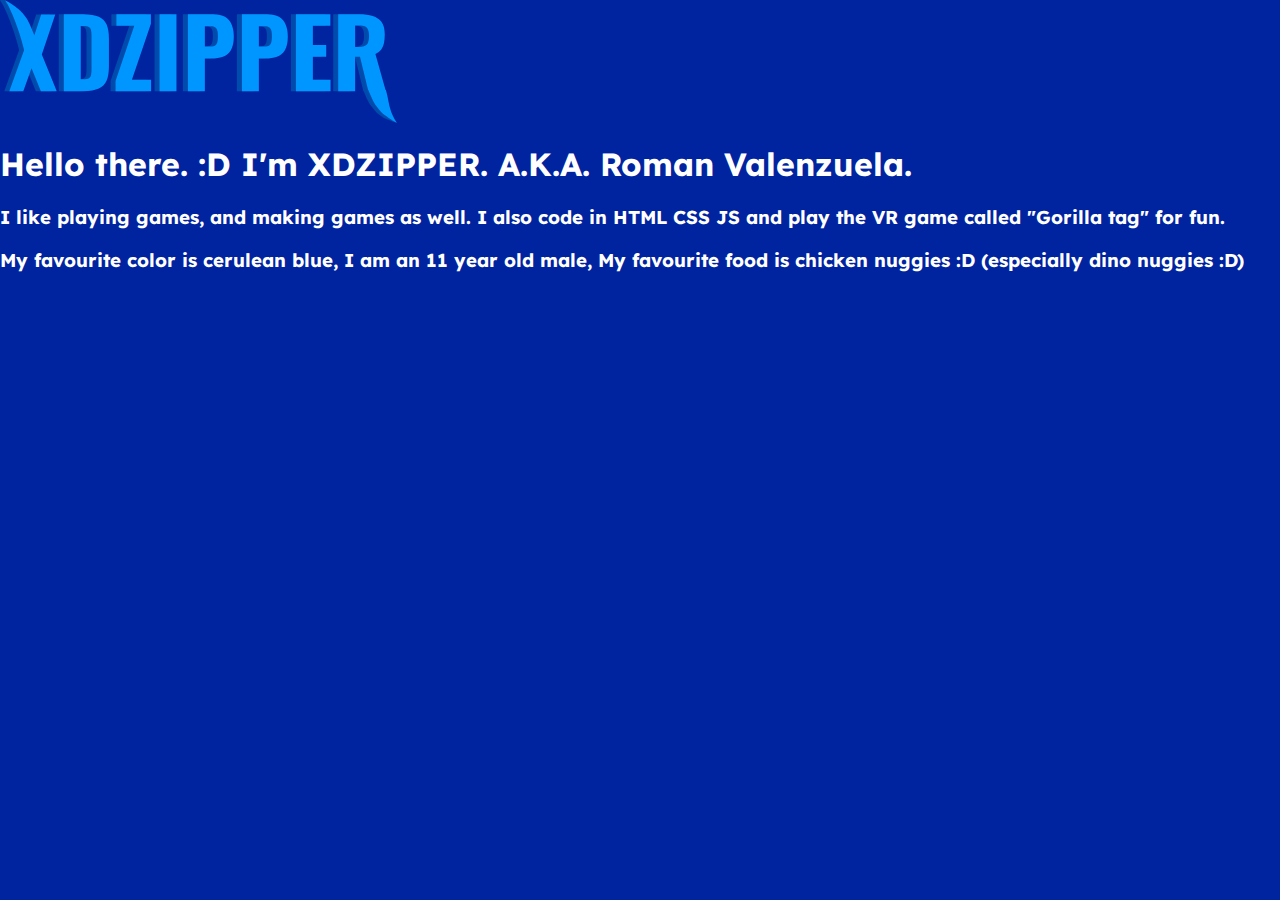
==== index.html @ 87c8a95c "Update index.html" ====
<link rel="stylesheet" href="style.css">
<body style="background-color: #0023a0"></body>
<img src="logo.svg">
<h1 style="color: white">Hello there. :D I'm XDZIPPER. A.K.A. Roman Valenzuela.</h1>
<h3 style="color: white">I like playing games, and making games as well. I also code in HTML CSS JS and play the VR game called "Gorilla tag" for fun.</h3>
<h3 style="color: white">
My favourite color is cerulean blue, I am an 11 year old male, My favourite food is chicken nuggies :D (especially dino nuggies :D)</h3>
---- style.css ----
/* Style.css made by ChatGPT */
@import url('https://fonts.googleapis.com/css2?family=Lexend:wght@400;700&display=swap');


body {
    font-family: 'Lexend', sans-serif;
    margin: 0;
    padding: 0;
}


h1, h2, h3, h4, h5, h6 {
    font-family: 'Lexend', sans-serif;
}

p {
    font-family: 'Lexend', sans-serif;
}


a {
    font-family: 'Lexend', sans-serif;
    text-decoration: none;
}

a:hover {
    text-decoration: underline;
}
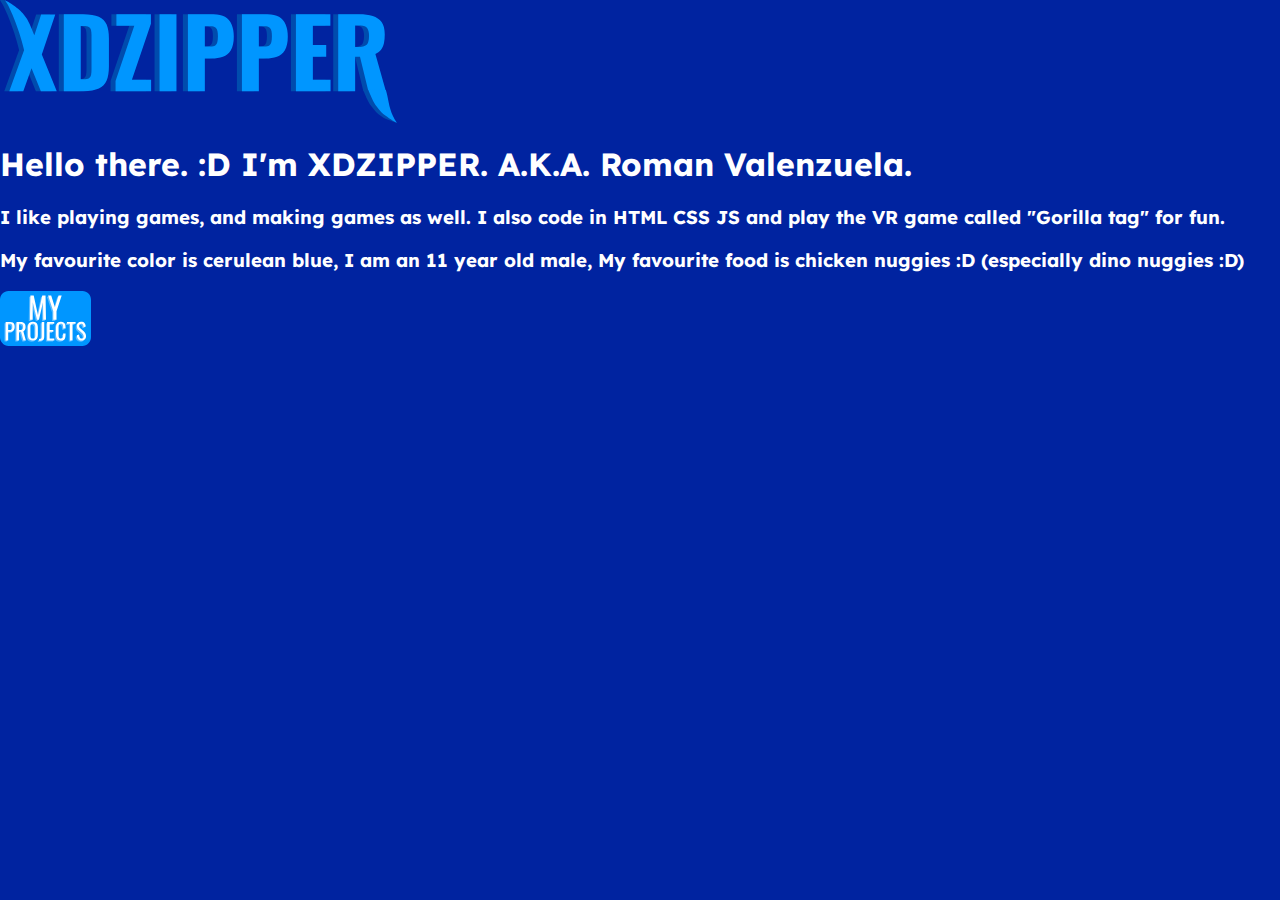
==== commit f89da519: "Update index.html" ====
--- a/index.html
+++ b/index.html
@@ -5,3 +5,4 @@
 <h3 style="color: white">I like playing games, and making games as well. I also code in HTML CSS JS and play the VR game called "Gorilla tag" for fun.</h3>
 <h3 style="color: white">
 My favourite color is cerulean blue, I am an 11 year old male, My favourite food is chicken nuggies :D (especially dino nuggies :D)</h3>
+<a href="projects.html"><img src="my-projects.svg"></a>
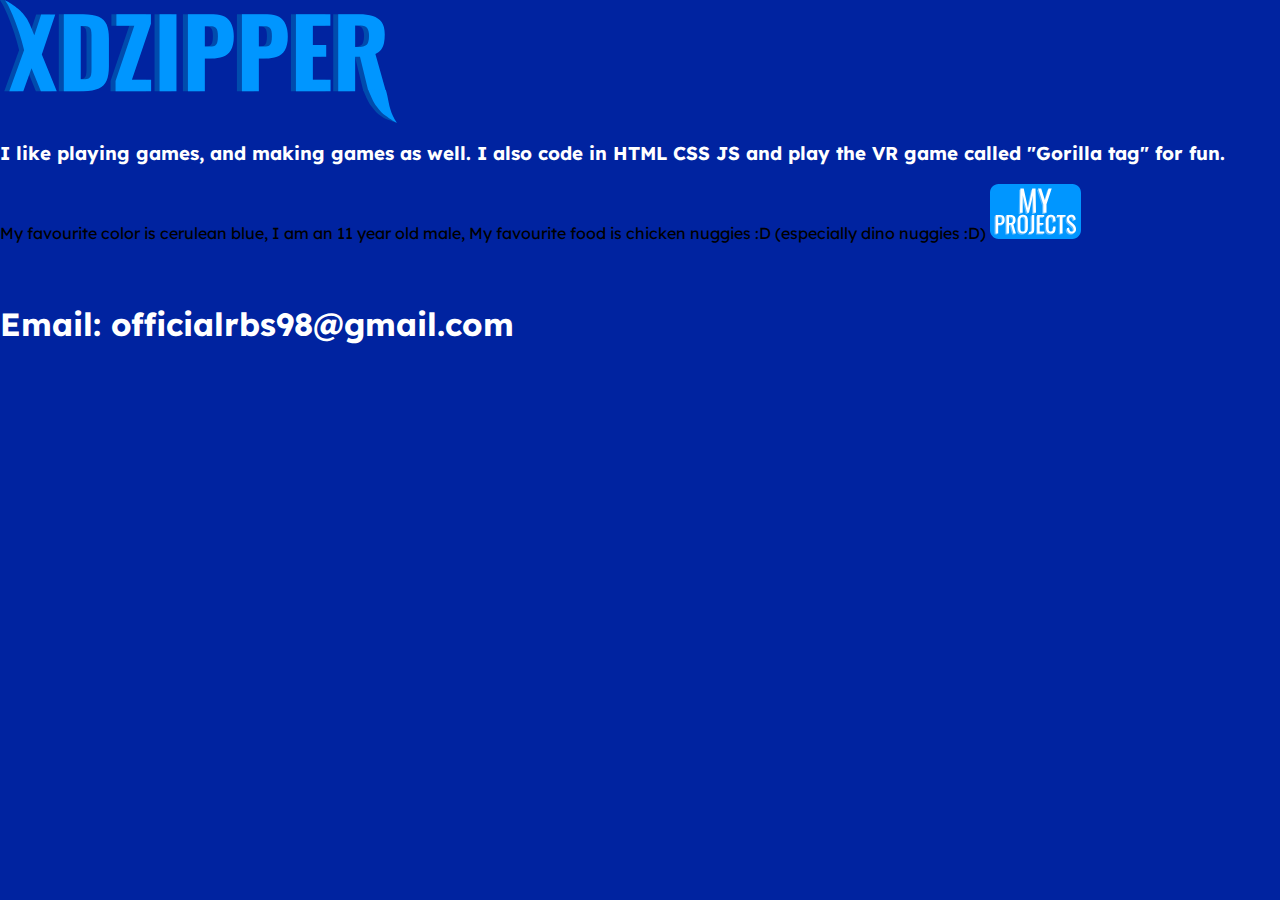
==== commit a5077672: "Update index.html" ====
--- a/index.html
+++ b/index.html
@@ -1,8 +1,12 @@
+<link rel="icon" href="favicon-xdziper.svg" type="image/x-icon">
+<title>XDZIPPER's Website! :D</title>
 <link rel="stylesheet" href="style.css">
 <body style="background-color: #0023a0"></body>
 <img src="logo.svg">
-<h1 style="color: white">Hello there. :D I'm XDZIPPER. A.K.A. Roman Valenzuela.</h1>
 <h3 style="color: white">I like playing games, and making games as well. I also code in HTML CSS JS and play the VR game called "Gorilla tag" for fun.</h3>
-<h3 style="color: white">
 My favourite color is cerulean blue, I am an 11 year old male, My favourite food is chicken nuggies :D (especially dino nuggies :D)</h3>
 <a href="projects.html"><img src="my-projects.svg"></a>
+<br>
+<br>
+<br>
+<h1 style="color: white">Email: officialrbs98@gmail.com</h1>
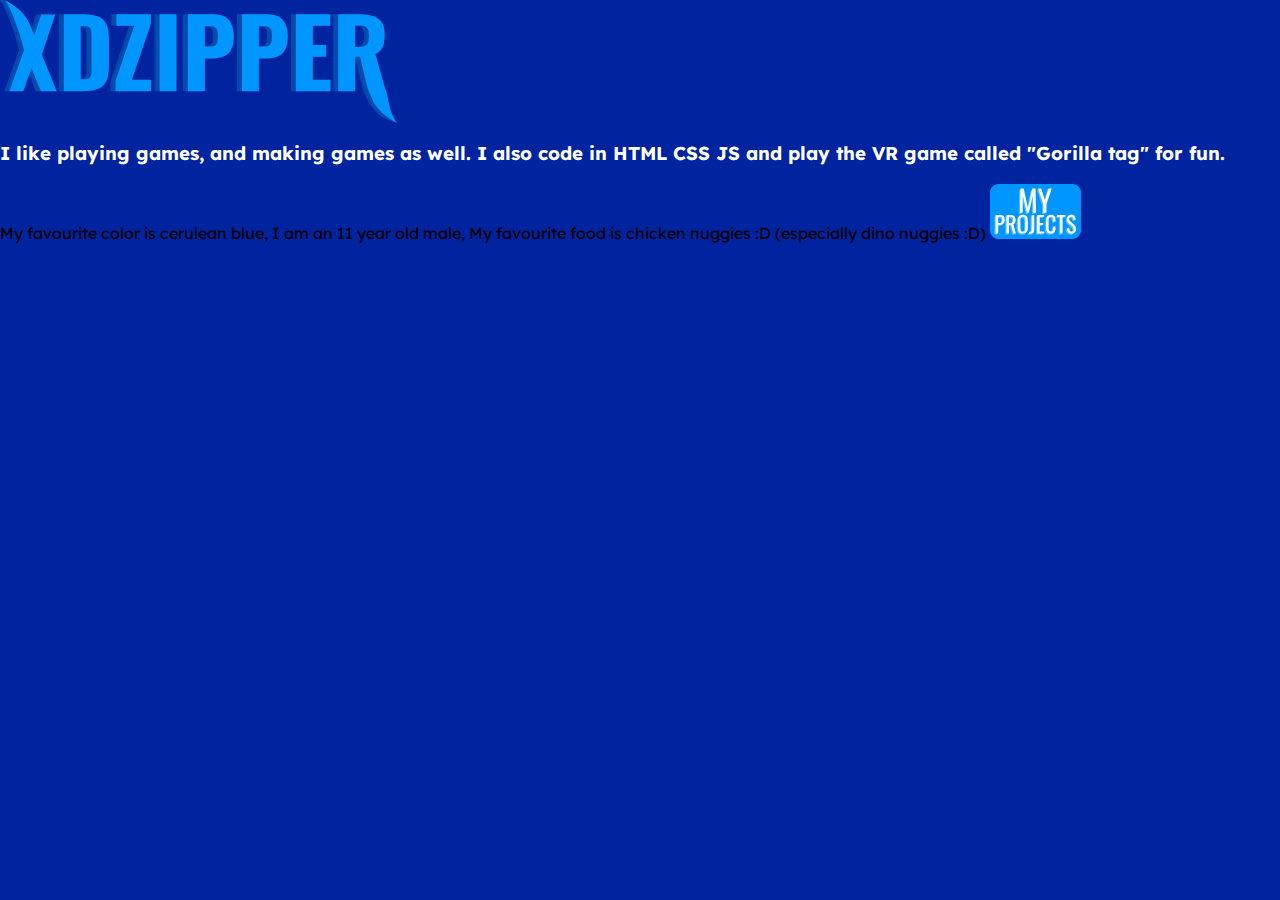
==== commit fe11b0fd: "Update index.html" ====
--- a/index.html
+++ b/index.html
@@ -6,7 +6,3 @@
 <h3 style="color: white">I like playing games, and making games as well. I also code in HTML CSS JS and play the VR game called "Gorilla tag" for fun.</h3>
 My favourite color is cerulean blue, I am an 11 year old male, My favourite food is chicken nuggies :D (especially dino nuggies :D)</h3>
 <a href="projects.html"><img src="my-projects.svg"></a>
-<br>
-<br>
-<br>
-<h1 style="color: white">Email: officialrbs98@gmail.com</h1>
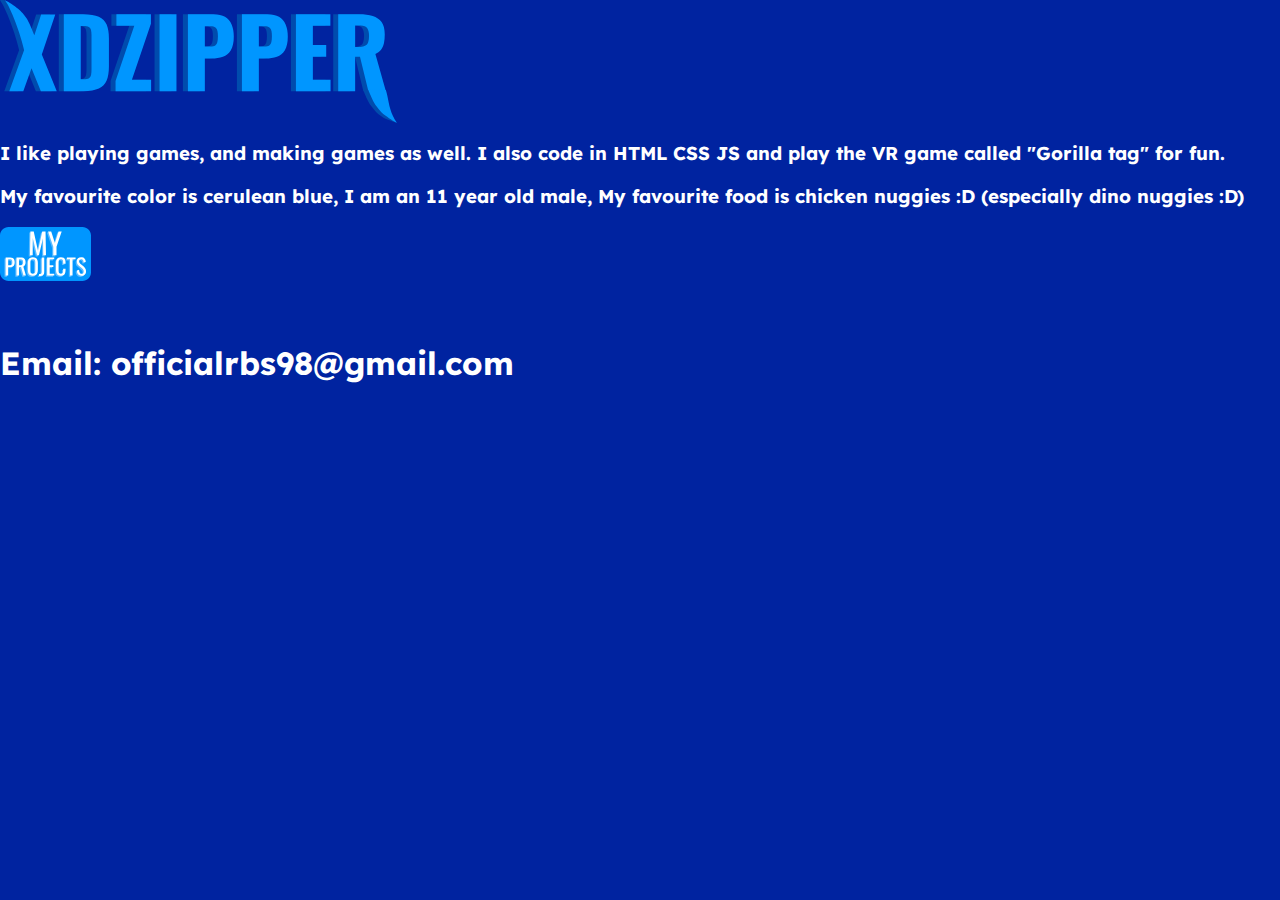
==== commit 5ed826b2: "Update index.html" ====
--- a/index.html
+++ b/index.html
@@ -4,5 +4,9 @@
 <body style="background-color: #0023a0"></body>
 <img src="logo.svg">
 <h3 style="color: white">I like playing games, and making games as well. I also code in HTML CSS JS and play the VR game called "Gorilla tag" for fun.</h3>
-My favourite color is cerulean blue, I am an 11 year old male, My favourite food is chicken nuggies :D (especially dino nuggies :D)</h3>
+<h3 style="color: white">My favourite color is cerulean blue, I am an 11 year old male, My favourite food is chicken nuggies :D (especially dino nuggies :D)</h3>
 <a href="projects.html"><img src="my-projects.svg"></a>
+<br>
+<br>
+<br>
+<h1 style="color: white">Email: officialrbs98@gmail.com</h1>
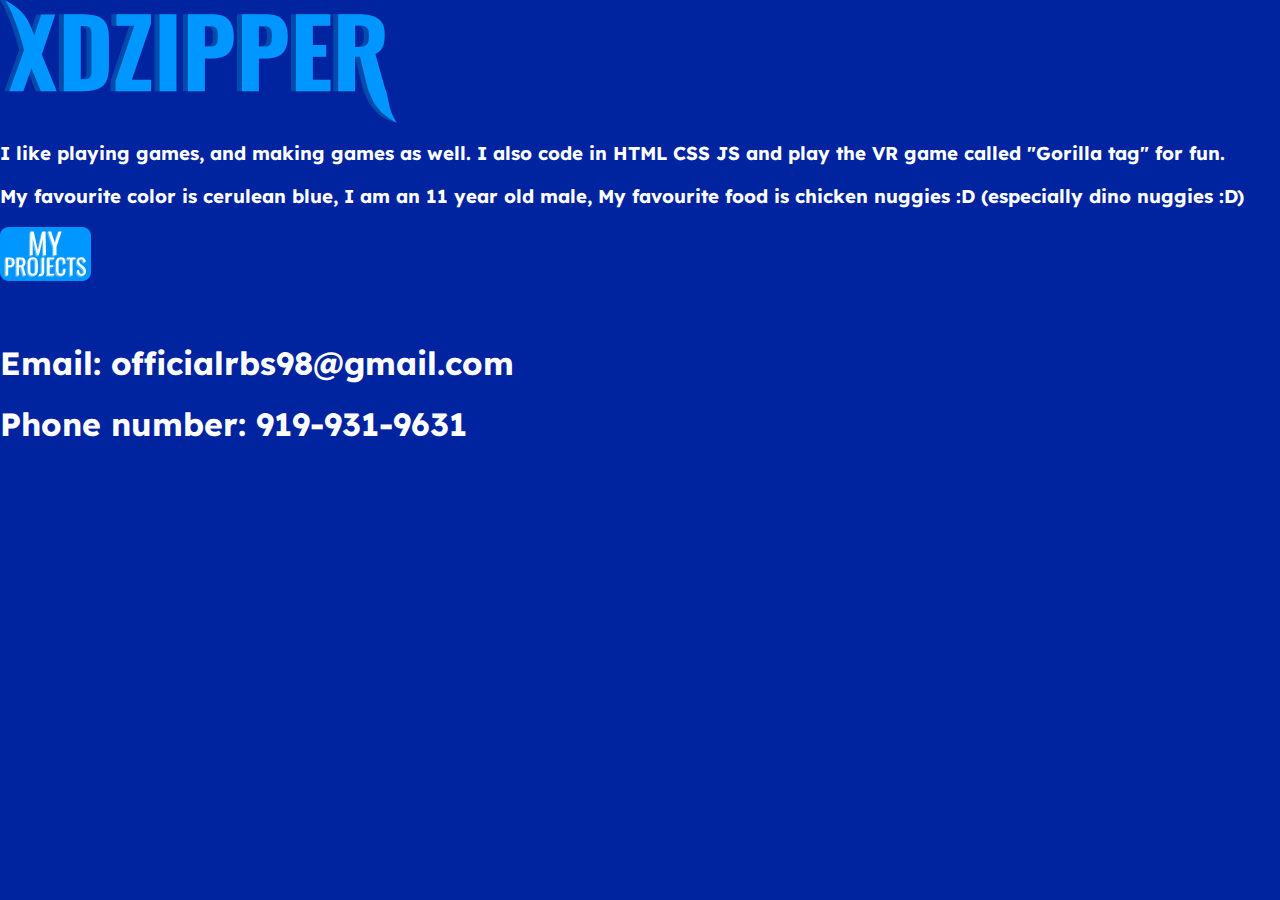
==== commit 4812ea7c: "Update index.html" ====
--- a/index.html
+++ b/index.html
@@ -1,3 +1,5 @@
+<meta name="keywords" content="xd, zipper, xdzipper, website, coding, blue, gtag, gorillatag, xdzippers, pizza">
+<meta name="description" content="Hey, guys, It's me, XDZIPPER. This is my website. Hope you enjoy! :D">
 <link rel="icon" href="favicon-xdziper.svg" type="image/x-icon">
 <title>XDZIPPER's Website! :D</title>
 <link rel="stylesheet" href="style.css">
@@ -10,3 +12,4 @@
 <br>
 <br>
 <h1 style="color: white">Email: officialrbs98@gmail.com</h1>
+<h1 style="color: white">Phone number: 919-931-9631</h1>
